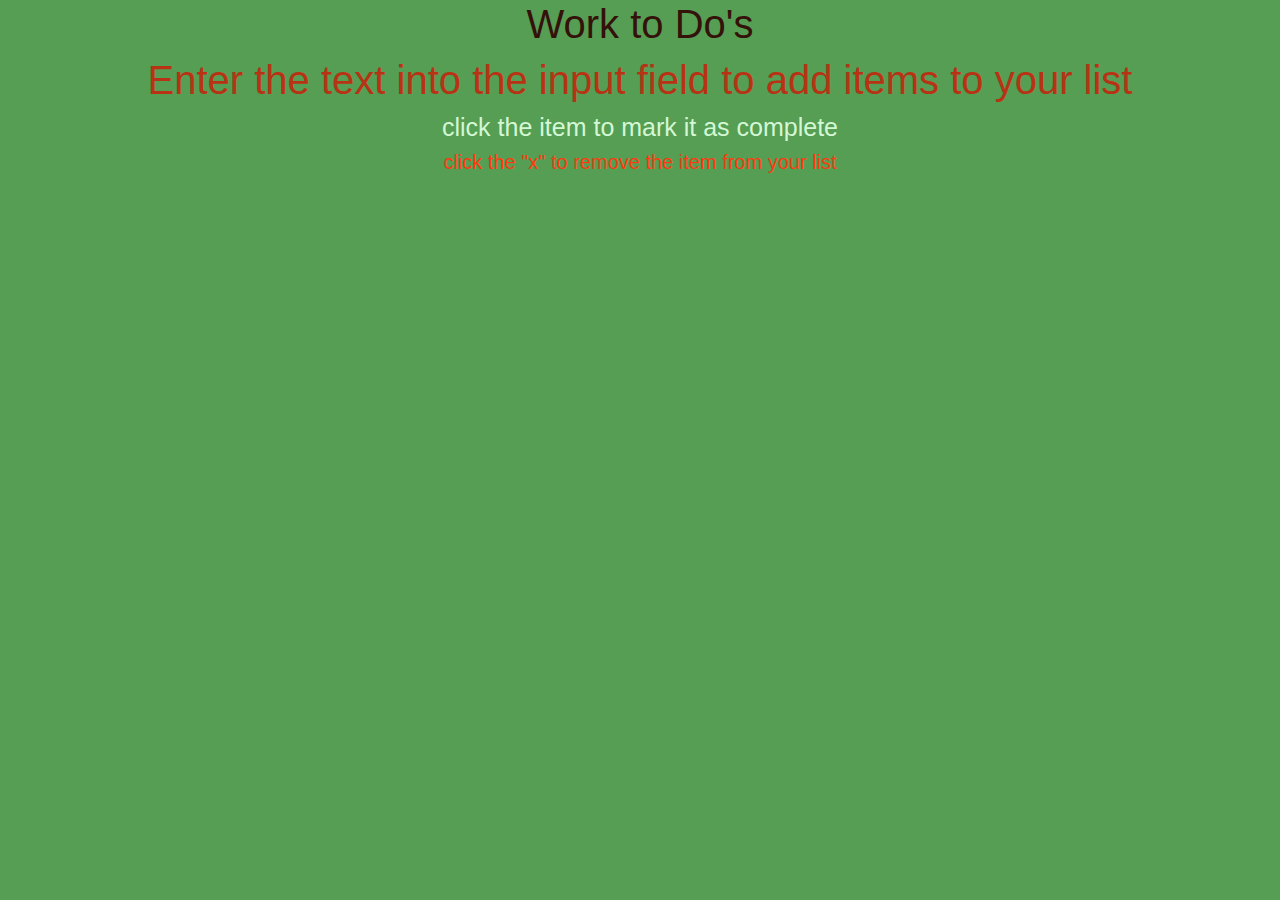
==== JavascriptList/index.html @ 9f98069c "initial commit" ====
<!doctype html>
<html lang="en">
  <head>
    <!-- Required meta tags -->
    <meta charset="utf-8">
    <meta name="viewport" content="width=device-width, initial-scale=1, shrink-to-fit=no">

    <!-- Bootstrap CSS -->
    <link rel="stylesheet" href="https://stackpath.bootstrapcdn.com/bootstrap/4.3.1/css/bootstrap.min.css" integrity="sha384-ggOyR0iXCbMQv3Xipma34MD+dH/1fQ784/j6cY/iJTQUOhcWr7x9JvoRxT2MZw1T" crossorigin="anonymous">

    <link rel="stylesheet" href="index.css">
    <title>JavaList</title>
  </head>
  <body>
    <h1>Work to Do's</h1>
    <h2>Enter the text into the input field to add items to your list</h2>
    <h3>click the item to mark it as complete</h3>
    <h4>click the "x" to remove the item from your list</h4>
    <!-- Optional JavaScript -->
    <!-- jQuery first, then Popper.js, then Bootstrap JS -->
    <script src="https://code.jquery.com/jquery-3.3.1.slim.min.js" integrity="sha384-q8i/X+965DzO0rT7abK41JStQIAqVgRVzpbzo5smXKp4YfRvH+8abtTE1Pi6jizo" crossorigin="anonymous"></script>
    <script src="https://cdnjs.cloudflare.com/ajax/libs/popper.js/1.14.7/umd/popper.min.js" integrity="sha384-UO2eT0CpHqdSJQ6hJty5KVphtPhzWj9WO1clHTMGa3JDZwrnQq4sF86dIHNDz0W1" crossorigin="anonymous"></script>
    <script src="https://stackpath.bootstrapcdn.com/bootstrap/4.3.1/js/bootstrap.min.js" integrity="sha384-JjSmVgyd0p3pXB1rRibZUAYoIIy6OrQ6VrjIEaFf/nJGzIxFDsf4x0xIM+B07jRM" crossorigin="anonymous"></script>
  </body>
</html>
---- JavascriptList/index.css ----
body{
    background-color: #559E54;
    color: #341109;
    text-align: center;
}

h2{
    color: #B83214;
    font-size: 40px;
}

h3{
    color:#D4F7D4;
    font-size: 25px;
}

h4{
    color:#FD3A0F;
    font-size: 20px;
}
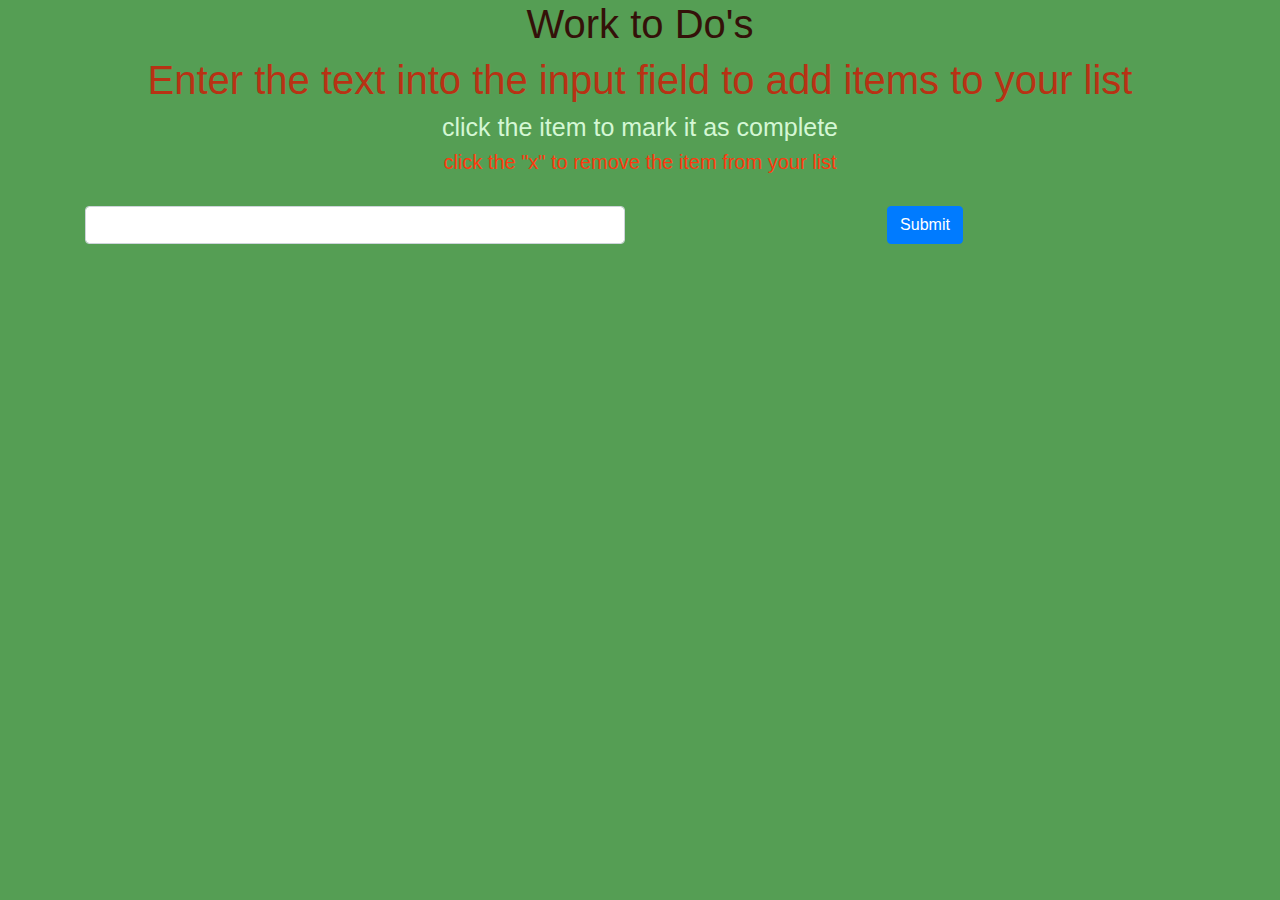
==== commit a667bde3: "form created" ====
--- a/JavascriptList/index.html
+++ b/JavascriptList/index.html
@@ -12,10 +12,25 @@
     <title>JavaList</title>
   </head>
   <body>
-    <h1>Work to Do's</h1>
+    <div class="container container-fluid text-center">
+    <h1 >Work to Do's</h1>
     <h2>Enter the text into the input field to add items to your list</h2>
     <h3>click the item to mark it as complete</h3>
     <h4>click the "x" to remove the item from your list</h4>
+  </div>
+    <br>
+
+    <div class="container text-center">
+      <div class="row">
+        <div class="col">
+    <input type="toDo" class="form-control" id="exampleToDo" aria-describedby="todolist">
+    </div>
+      <div class="col">
+    <button type="submit" class="btn btn-primary">Submit</button>
+  </div>
+  </div>
+  </div>
+
     <!-- Optional JavaScript -->
     <!-- jQuery first, then Popper.js, then Bootstrap JS -->
     <script src="https://code.jquery.com/jquery-3.3.1.slim.min.js" integrity="sha384-q8i/X+965DzO0rT7abK41JStQIAqVgRVzpbzo5smXKp4YfRvH+8abtTE1Pi6jizo" crossorigin="anonymous"></script>
--- a/JavascriptList/index.css
+++ b/JavascriptList/index.css
@@ -1,7 +1,7 @@
 body{
     background-color: #559E54;
     color: #341109;
-    text-align: center;
+    
 }
 
 h2{
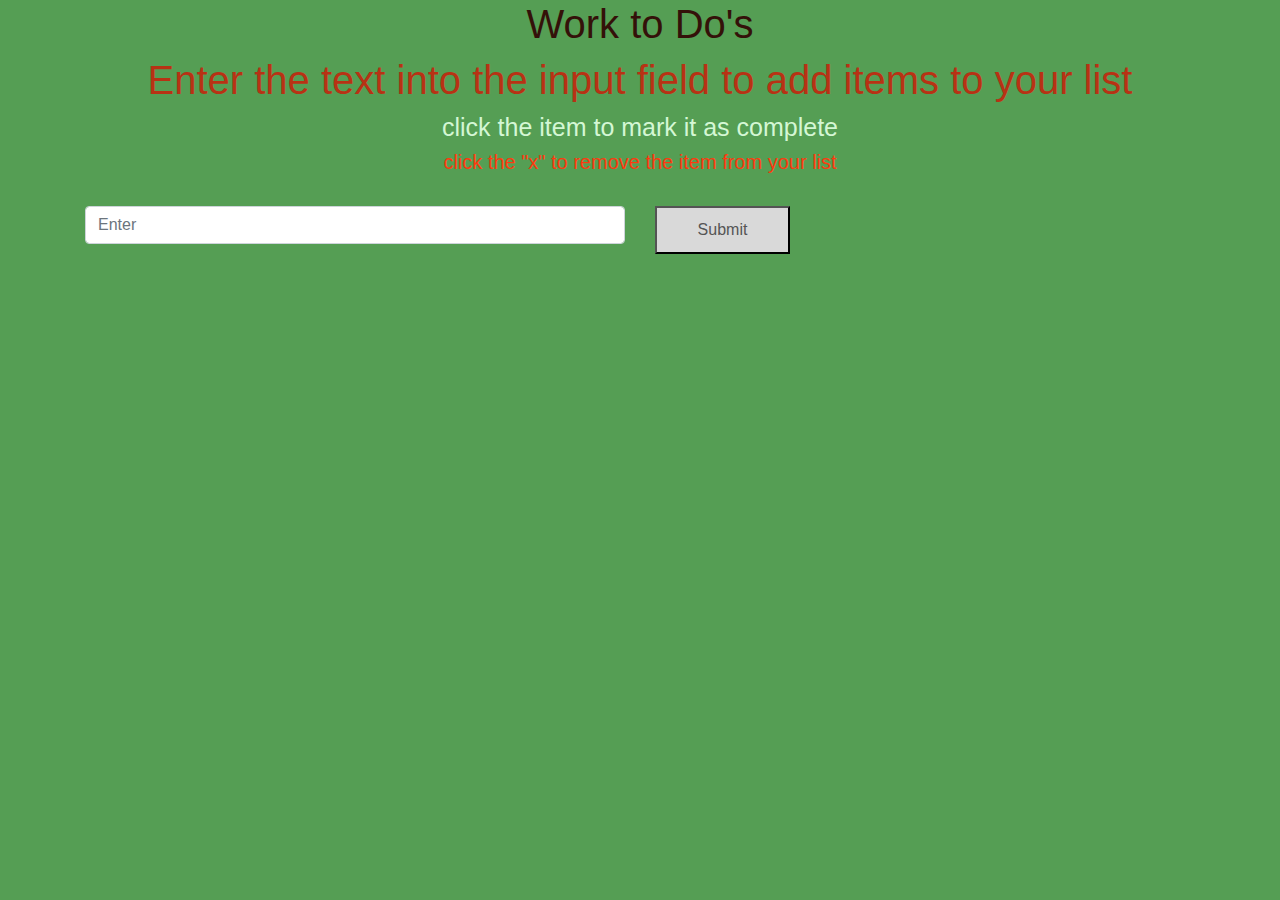
==== commit 8702f70e: "to-do list finished" ====
--- a/JavascriptList/index.html
+++ b/JavascriptList/index.html
@@ -9,6 +9,7 @@
     <link rel="stylesheet" href="https://stackpath.bootstrapcdn.com/bootstrap/4.3.1/css/bootstrap.min.css" integrity="sha384-ggOyR0iXCbMQv3Xipma34MD+dH/1fQ784/j6cY/iJTQUOhcWr7x9JvoRxT2MZw1T" crossorigin="anonymous">
 
     <link rel="stylesheet" href="index.css">
+    <script src="javascript/list.js"></script>
     <title>JavaList</title>
   </head>
   <body>
@@ -23,12 +24,16 @@
     <div class="container text-center">
       <div class="row">
         <div class="col">
-    <input type="toDo" class="form-control" id="exampleToDo" aria-describedby="todolist">
+    <input type="text" class="form-control" id="myInput" aria-describedby="todolist" placeholder="Enter">
     </div>
       <div class="col">
-    <button type="submit" class="btn btn-primary">Submit</button>
+    <button type="text" class="addBtn" onclick="newElement()" >Submit</button>
   </div>
   </div>
+  <br>
+  <ul id="myUL">
+    
+  </ul>
   </div>
 
     <!-- Optional JavaScript -->
--- a/JavascriptList/index.css
+++ b/JavascriptList/index.css
@@ -17,4 +17,119 @@
 h4{
     color:#FD3A0F;
     font-size: 20px;
-}+}
+
+/* Include the padding and border in an element's total width and height */
+* {
+    box-sizing: border-box;
+  }
+  
+  /* Remove margins and padding from the list */
+  ul {
+    margin: 0;
+    padding: 0;
+  }
+  
+  /* Style the list items */
+  ul li {
+    cursor: pointer;
+    position: relative;
+    padding: 12px 8px 12px 40px;
+    background: #eee;
+    font-size: 18px;
+    transition: 0.2s;
+  
+    /* make the list items unselectable */
+    -webkit-user-select: none;
+    -moz-user-select: none;
+    -ms-user-select: none;
+    user-select: none;
+  }
+  
+  /* Set all odd list items to a different color (zebra-stripes) */
+  ul li:nth-child(odd) {
+    background: #f9f9f9;
+  }
+  
+  /* Darker background-color on hover */
+  ul li:hover {
+    background: #ddd;
+  }
+  
+  /* When clicked on, add a background color and strike out text */
+  ul li.checked {
+    background: #888;
+    color: #fff;
+    text-decoration: line-through;
+  }
+  
+  /* Add a "checked" mark when clicked on */
+  ul li.checked::before {
+    content: '';
+    position: absolute;
+    border-color: #fff;
+    border-style: solid;
+    border-width: 0 2px 2px 0;
+    top: 10px;
+    left: 16px;
+    transform: rotate(45deg);
+    height: 15px;
+    width: 7px;
+  }
+  
+  /* Style the close button */
+  .close {
+    position: absolute;
+    right: 0;
+    top: 0;
+    padding: 12px 16px 12px 16px;
+  }
+  
+  .close:hover {
+    background-color: #f44336;
+    color: white;
+  }
+  
+  /* Style the header */
+  .header {
+    background-color: #f44336;
+    padding: 30px 40px;
+    color: white;
+    text-align: center;
+  }
+  
+  /* Clear floats after the header */
+  .header:after {
+    content: "";
+    display: table;
+    clear: both;
+  }
+  
+  /* Style the input */
+  input {
+    margin: 0;
+    border: none;
+    border-radius: 0;
+    width: 75%;
+    padding: 10px;
+    float: left;
+    font-size: 16px;
+  }
+  
+  /* Style the "Add" button */
+  .addBtn {
+    padding: 10px;
+    width: 25%;
+    background: #d9d9d9;
+    color: #555;
+    float: left;
+    text-align: center;
+    font-size: 16px;
+    cursor: pointer;
+    transition: 0.3s;
+    border-radius: 0;
+  }
+  
+  .addBtn:hover {
+    background-color: #bbb;
+  }